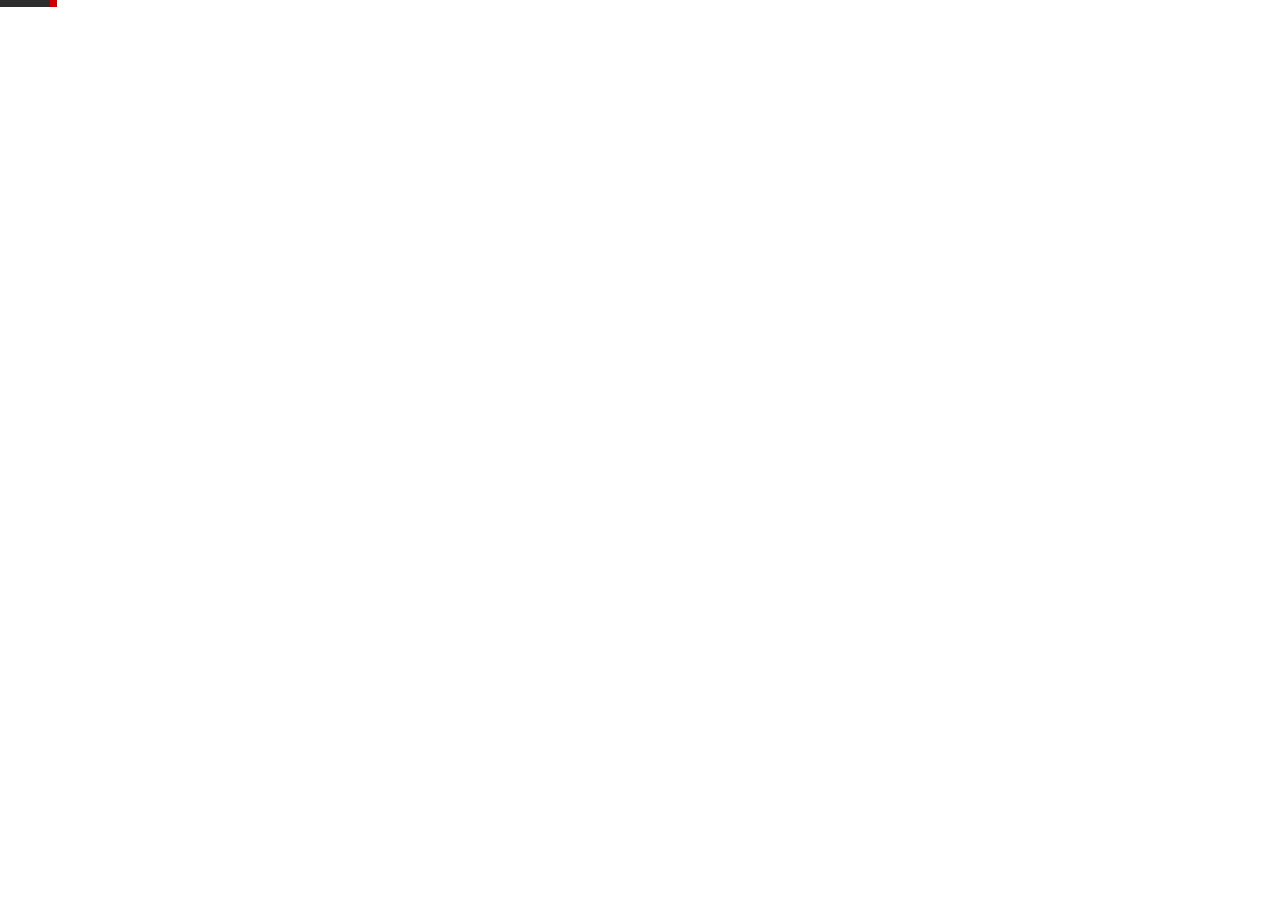
==== index.html @ 3d2e3d74 "Deploy" ====
<html lang="en" >
<head>
    <meta name="viewport" content="width=device-width, initial-scale=1">
    <title>Erin Vaartjes</title>

    <!-- Icon Setup -->
    <link rel="apple-touch-icon" sizes="57x57" href="/icons/apple-touch-icon-57x57.png?v=A00wmR68Gd">
    <link rel="apple-touch-icon" sizes="60x60" href="/icons/apple-touch-icon-60x60.png?v=A00wmR68Gd">
    <link rel="apple-touch-icon" sizes="72x72" href="/icons/apple-touch-icon-72x72.png?v=A00wmR68Gd">
    <link rel="apple-touch-icon" sizes="76x76" href="/icons/apple-touch-icon-76x76.png?v=A00wmR68Gd">
    <link rel="apple-touch-icon" sizes="114x114" href="/icons/apple-touch-icon-114x114.png?v=A00wmR68Gd">
    <link rel="apple-touch-icon" sizes="120x120" href="/icons/apple-touch-icon-120x120.png?v=A00wmR68Gd">
    <link rel="apple-touch-icon" sizes="144x144" href="/icons/apple-touch-icon-144x144.png?v=A00wmR68Gd">
    <link rel="apple-touch-icon" sizes="152x152" href="/icons/apple-touch-icon-152x152.png?v=A00wmR68Gd">
    <link rel="apple-touch-icon" sizes="180x180" href="/icons/apple-touch-icon-180x180.png?v=A00wmR68Gd">
    <link rel="icon" type="image/png" href="/icons/favicon-32x32.png?v=A00wmR68Gd" sizes="32x32">
    <link rel="icon" type="image/png" href="/icons/favicon-194x194.png?v=A00wmR68Gd" sizes="194x194">
    <link rel="icon" type="image/png" href="/icons/favicon-96x96.png?v=A00wmR68Gd" sizes="96x96">
    <link rel="icon" type="image/png" href="/icons/android-chrome-192x192.png?v=A00wmR68Gd" sizes="192x192">
    <link rel="icon" type="image/png" href="/icons/favicon-16x16.png?v=A00wmR68Gd" sizes="16x16">
    <link rel="manifest" href="/manifest.json?v=A00wmR68Gd">
    <link rel="mask-icon" href="/icons/safari-pinned-tab.svg?v=A00wmR68Gd" color="#2d2d2d">
    <link rel="shortcut icon" href="/icons/favicon.ico?v=A00wmR68Gd">
    <meta name="msapplication-TileColor" content="#da532c">
    <meta name="msapplication-TileImage" content="/mstile-144x144.png?v=A00wmR68Gd">
    <meta name="theme-color" content="#2d2d2d">

    <!-- Angular Material style sheet -->
    <!--<link rel="stylesheet" href="http://ajax.googleapis.com/ajax/libs/angular_material/1.1.0-rc2/angular-material.min.css">-->
    <link rel="stylesheet" href="index.css">

    <!-- Angular.js Libraries -->
    <script src="http://ajax.googleapis.com/ajax/libs/angularjs/1.5.3/angular.min.js"></script>
    <script src="http://ajax.googleapis.com/ajax/libs/angularjs/1.5.3/angular-animate.min.js"></script>
    <script src="http://ajax.googleapis.com/ajax/libs/angularjs/1.5.3/angular-aria.min.js"></script>
    <script src="http://ajax.googleapis.com/ajax/libs/angularjs/1.5.3/angular-messages.min.js"></script>

    <!-- Angular Material Library -->
    <!--<script src="http://ajax.googleapis.com/ajax/libs/angular_material/1.1.0-rc2/angular-material.min.js"></script>-->

    <script src="app.js"></script>
</head>
<body ng-app="app" ng-cloak>
    <div id="full-header" ng-include="'header/header.html'"></div>
    <div id="main" ng-controller="main">
        <div class="sidebar" ng-include="'sidebar/sidebar.html'"></div>
        <div class="accent-line"></div>
        <!--{{ activePage }}-->
        <div  id="content" ng-include="global.activePage.templateUrl"></div>
    </div>
</body>
</html>
---- index.css ----
body {
    font-family: Arial, sans-serif;
    margin: 0;
    display: flex;
    flex-direction: column;
    align-items: stretch;
}

#full-header {
    display: flex;
    align-items: flex-start;
}

#main-header {
    color: #f3f3f3;
    display: flex;
    justify-content: flex-start;
    flex: 1;
    flex-direction: column;
    align-items: center;
    background-color: #2d2d2d;
}

#main-header h1 {
    color:      white;
    font-size:  40pt;
    margin-top:     .6em;
    margin-bottom:  .4em;
}

#sidebar {
}

#main {
    display: flex;
    flex: 1;
    align-items: stretch;
}

h1 {
    display: inline-block;
    font-family: Arial, sans-serif;
}

.accent-line {
    background-color: #cc0000;
    min-height: 7px;
    min-width: 7px;
    align-self: stretch;
}

.sidebar {
    align-self: stretch;
    width: 50px;
    background-color: #2d2d2d;
}

#main-header .horizontal-flex {
    align-self: stretch;
}

.horizontal-flex {
    display: flex;
    justify-content: flex-start;
}

#nav-bar {
    display: flex;
    flex: 1;
    justify-content: center;
}

#nav-bar .sidebar {
    align-self: flex-start;
}

#nav-bar div:not(.accent-line) {
    padding: 0.8em;
    cursor: pointer;
}

#nav-bar div:focus {
    background-color: #606060;
    border: none;
}

#nav-bar div:hover {
    background-color: #606060;
    /*color: #ffd0d0;*/
    /*font-weight: bold;*/
}

#nav-bar div:active {
    background-color: #808080;
}

#content {
    flex: 1;
}
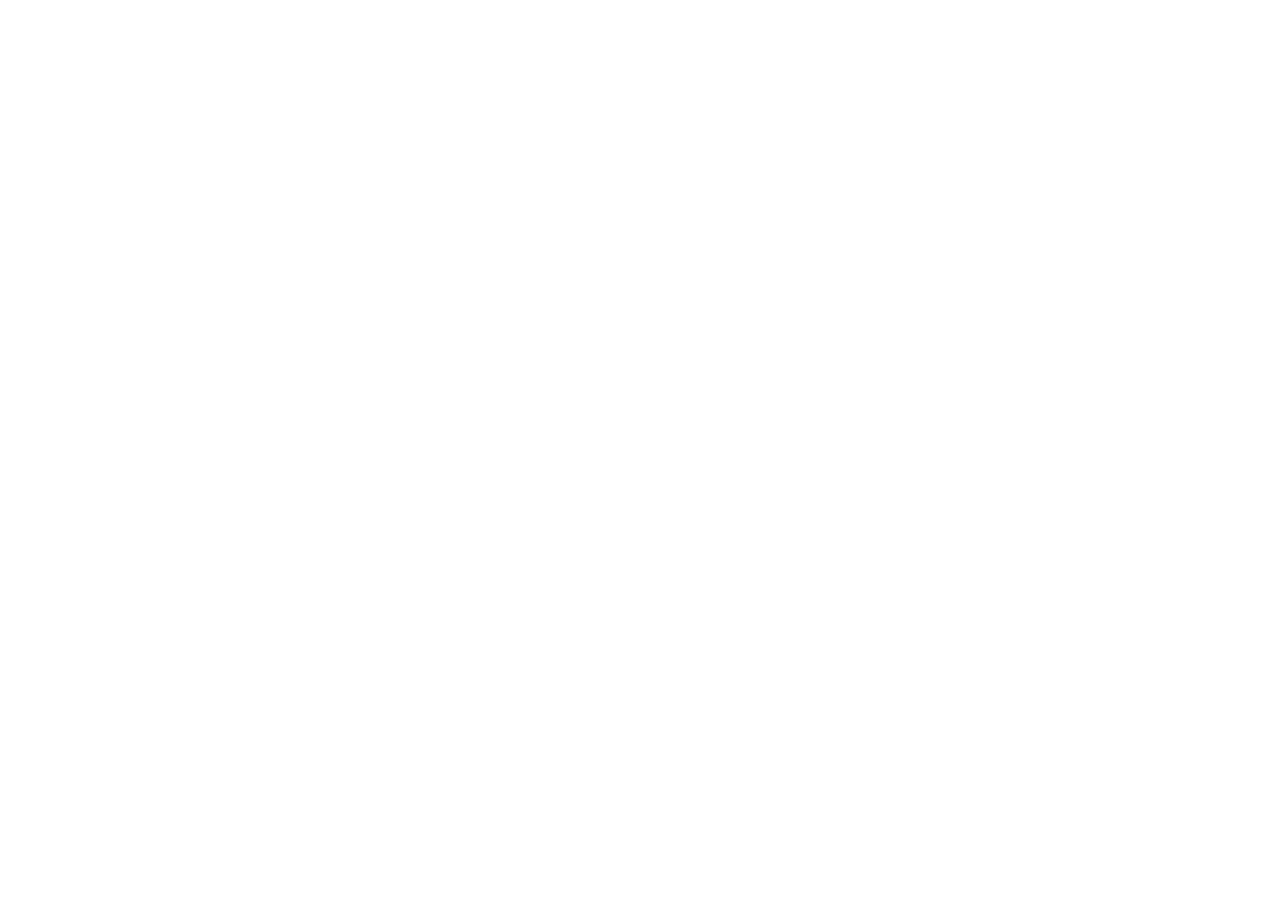
==== commit d9ec1924: "Deploy" ====
--- a/index.html
+++ b/index.html
@@ -2,6 +2,7 @@
 <head>
     <meta name="viewport" content="width=device-width, initial-scale=1">
     <title>Erin Vaartjes</title>
+    <base href="/my-website/">
 
     <!-- Icon Setup -->
     <link rel="apple-touch-icon" sizes="57x57" href="/icons/apple-touch-icon-57x57.png?v=A00wmR68Gd">
@@ -34,6 +35,7 @@
     <script src="http://ajax.googleapis.com/ajax/libs/angularjs/1.5.3/angular-animate.min.js"></script>
     <script src="http://ajax.googleapis.com/ajax/libs/angularjs/1.5.3/angular-aria.min.js"></script>
     <script src="http://ajax.googleapis.com/ajax/libs/angularjs/1.5.3/angular-messages.min.js"></script>
+    <script src="http://ajax.googleapis.com/ajax/libs/angularjs/1.5.3/angular-route.min.js"></script>
 
     <!-- Angular Material Library -->
     <!--<script src="http://ajax.googleapis.com/ajax/libs/angular_material/1.1.0-rc2/angular-material.min.js"></script>-->
@@ -46,7 +48,7 @@
         <div class="sidebar" ng-include="'sidebar/sidebar.html'"></div>
         <div class="accent-line"></div>
         <!--{{ activePage }}-->
-        <div  id="content" ng-include="global.activePage.templateUrl"></div>
+        <div  id="content" ng-view></div>
     </div>
 </body>
 </html>
--- a/index.css
+++ b/index.css
@@ -74,23 +74,25 @@
     align-self: flex-start;
 }
 
-#nav-bar div:not(.accent-line) {
+#nav-bar a {
     padding: 0.8em;
     cursor: pointer;
+    color: inherit;
+    text-decoration: inherit;
 }
 
-#nav-bar div:focus {
+#nav-bar a:focus {
     background-color: #606060;
     border: none;
 }
 
-#nav-bar div:hover {
+#nav-bar a:hover {
     background-color: #606060;
     /*color: #ffd0d0;*/
     /*font-weight: bold;*/
 }
 
-#nav-bar div:active {
+#nav-bar a:active {
     background-color: #808080;
 }
 
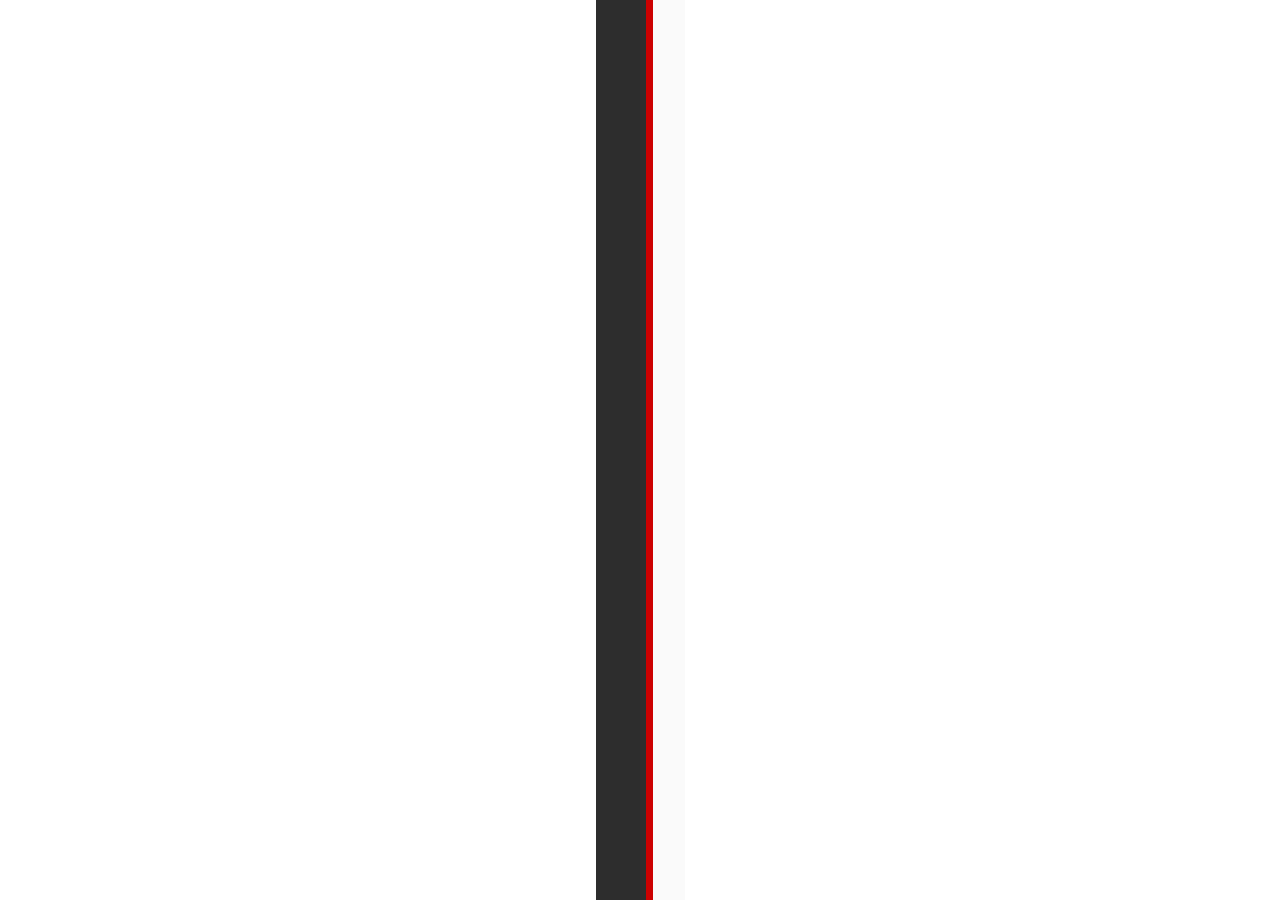
==== commit 51567df1: "Added two pages and page content" ====
--- a/index.html
+++ b/index.html
@@ -2,7 +2,10 @@
 <head>
     <meta name="viewport" content="width=device-width, initial-scale=1">
     <title>Erin Vaartjes</title>
-    <base href="/my-website/">
+    <base href="/">
+
+    <!-- Font Awesome -->
+    <script src="https://use.fontawesome.com/049649e027.js"></script>
 
     <!-- Icon Setup -->
     <link rel="apple-touch-icon" sizes="57x57" href="/icons/apple-touch-icon-57x57.png?v=A00wmR68Gd">
@@ -35,7 +38,8 @@
     <script src="http://ajax.googleapis.com/ajax/libs/angularjs/1.5.3/angular-animate.min.js"></script>
     <script src="http://ajax.googleapis.com/ajax/libs/angularjs/1.5.3/angular-aria.min.js"></script>
     <script src="http://ajax.googleapis.com/ajax/libs/angularjs/1.5.3/angular-messages.min.js"></script>
-    <script src="http://ajax.googleapis.com/ajax/libs/angularjs/1.5.3/angular-route.min.js"></script>
+    <!--<script src="http://ajax.googleapis.com/ajax/libs/angularjs/1.5.3/angular-route.min.js"></script>-->
+    <script src="https://cdnjs.cloudflare.com/ajax/libs/angular-ui-router/0.3.1/angular-ui-router.min.js"></script>
 
     <!-- Angular Material Library -->
     <!--<script src="http://ajax.googleapis.com/ajax/libs/angular_material/1.1.0-rc2/angular-material.min.js"></script>-->
@@ -43,12 +47,14 @@
     <script src="app.js"></script>
 </head>
 <body ng-app="app" ng-cloak>
+<div id="main">
     <div id="full-header" ng-include="'header/header.html'"></div>
-    <div id="main" ng-controller="main">
+    <div id="body" ng-controller="main">
         <div class="sidebar" ng-include="'sidebar/sidebar.html'"></div>
         <div class="accent-line"></div>
         <!--{{ activePage }}-->
-        <div  id="content" ng-view></div>
+        <div  id="content" ui-view></div>
     </div>
+</div>
 </body>
 </html>
--- a/index.css
+++ b/index.css
@@ -1,9 +1,19 @@
 body {
+    margin: 0;
+    display:flex;
+    flex-direction: row;
+    align-items: stretch;
+    justify-content: center;
+    backgroud-color: #505050;
+}
+
+#main {
     font-family: Arial, sans-serif;
-    margin: 0;
     display: flex;
     flex-direction: column;
     align-items: stretch;
+    color: #2d2d2d;
+    max-width: 1000px;
 }
 
 #full-header {
@@ -31,15 +41,21 @@
 #sidebar {
 }
 
-#main {
+#body {
     display: flex;
     flex: 1;
     align-items: stretch;
+    background-color: #fafafa;
 }
 
 h1 {
     display: inline-block;
     font-family: Arial, sans-serif;
+}
+
+h2, h3 {
+    color: #cc0000;
+    margin-bottom: 0;
 }
 
 .accent-line {
@@ -81,21 +97,96 @@
     text-decoration: inherit;
 }
 
-#nav-bar a:focus {
-    background-color: #606060;
+#nav-bar a.selected {
+    font-weight: bold;
+    cursor: default
+}
+
+#nav-bar a:focus:not(.selected) {
+    background-color: #808080;
     border: none;
 }
 
-#nav-bar a:hover {
-    background-color: #606060;
+#nav-bar a:hover:not(.selected) {
+    background-color: #808080;
     /*color: #ffd0d0;*/
     /*font-weight: bold;*/
 }
 
-#nav-bar a:active {
-    background-color: #808080;
+#nav-bar a:active:not(.selected) {
+    background-color: #a0a0a0;
 }
 
 #content {
     flex: 1;
+    margin: 16px;
+    overflow: auto;
+}
+
+.portfolio-item {
+    display: flex;
+    flex-direction: column;
+    background-color: #f0f0f0;
+    border-radius: 8px;
+    padding: 16px;
+    margin-bottom: 16px;
+}
+
+.portfolio-item h3 {
+    margin: 0;
+    position: relative;
+}
+
+.portfolio-item p {
+    margin-top: 4px;
+    margin-bottom: 0;
+}
+
+.portfolio-item .sources {
+    display: flex;
+    justify-content: center;
+}
+
+.portfolio-item h3 .status {
+    font-style: italic;
+    /* float: right; */
+    color: #2c2c2c;
+    font-size: medium;
+    /*margin-bottom: 0;*/
+    /*margin-top: auto;*/
+    position: absolute;
+    bottom: 0;
+    right: 8px;
+}
+
+.portfolio-item .sources a.source {
+    flex: 1;
+    max-width: 7.5em;
+    cursor: pointer;
+    color: #aa0000;
+    font-weight: bold;
+    text-decoration: inherit;
+    border-radius: 5px;
+    padding: 0.5em;
+    display: flex;
+    justify-content: center;
+    align-items: center;
+    text-align: center;
+}
+
+.portfolio-item .sources a.source span {
+    margin-left: 0.3em;
+}
+
+.portfolio-item .sources a.source:focus {
+    background-color: #f0f0f0;
+    border: none;
+}
+
+.portfolio-item .sources a.source:hover {
+    background-color: #eeeeee;
+}
+
+.portfolio-item .sources a.source:active {
+    background-color: #e0e0e0;
 }